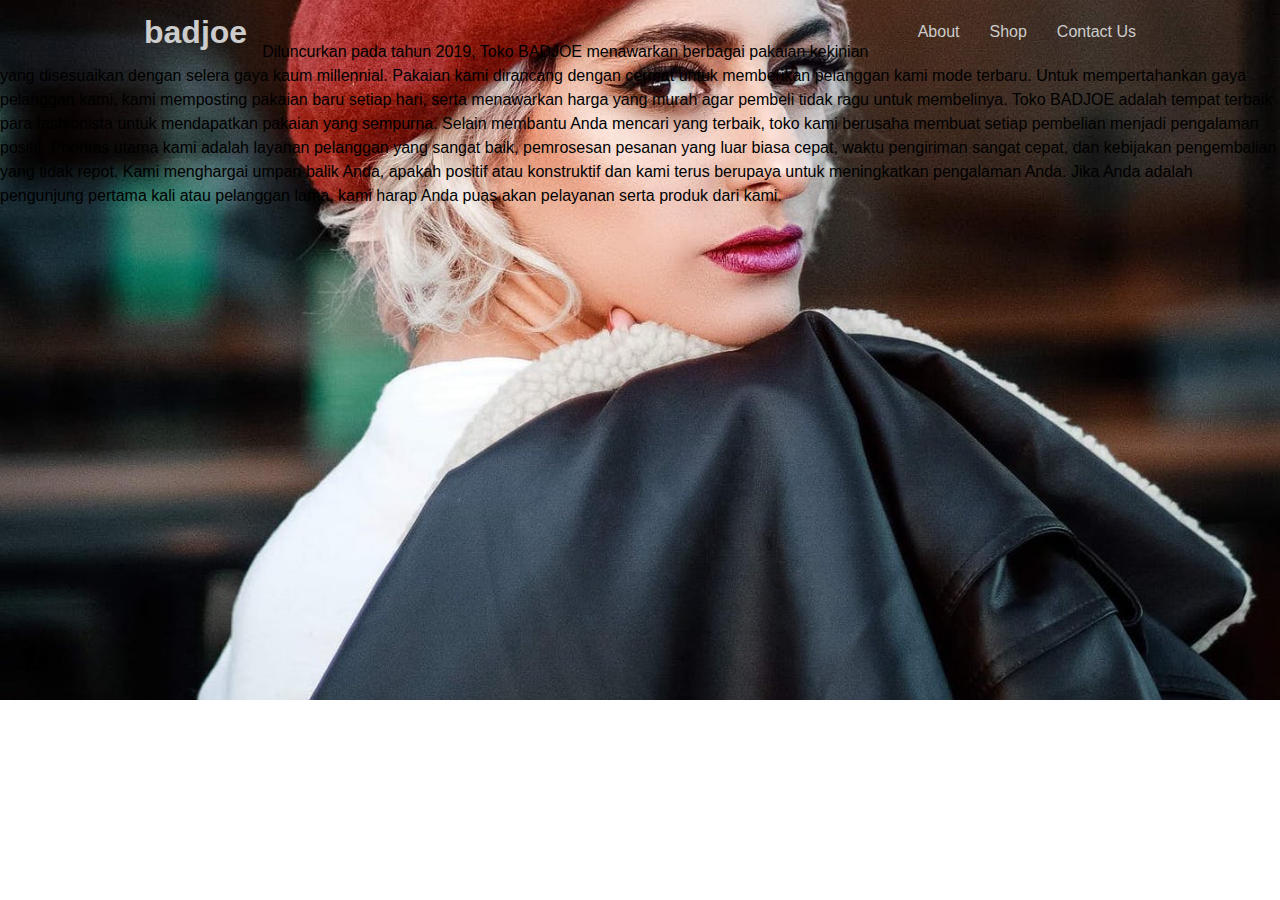
==== about.html @ 741d204a "nambah dikit bagian html aja di halaman about" ====
<!DOCTYPE html>
<html lang="en">
<head>
  <meta charset="UTF-8">
  <meta name="viewport" content="width=device-width, initial-scale=1.0">
  <meta http-equiv="X-UA-Compatible" content="ie=edge">
  <head>
  	 <link rel="shortcut icon" type="image/x-icon" href="favicon.ico" />
  </head>
  <title>badjoe</title>
  <link href="./style.css" type="text/css" rel="stylesheet">
</head>
<body>

  <div id="cover">
    <header>
      <div class="container">
        <div id="navbar">
          <div id="logo">
            <h1><a class="current" href="./index.html">badjoe</a></h1>
          </div>
          <nav>
            <ul>
              <li><a href="./about.html">About</a></li>
              <li><a href="./shop.html">Shop</a></li>
              <li><a href="./contact.html">Contact Us</a></li>
            </ul>
          </nav>
        </div>
      </div>
    </header>

    <main>
        <div>
        <p>
          Diluncurkan pada tahun 2019, Toko BADJOE menawarkan berbagai pakaian kekinian yang disesuaikan dengan selera gaya kaum millennial. Pakaian kami dirancang dengan cermat untuk memberikan pelanggan kami mode terbaru. Untuk mempertahankan gaya pelanggan kami, kami memposting pakaian baru setiap hari, serta menawarkan harga yang murah agar pembeli tidak ragu untuk membelinya. Toko BADJOE adalah tempat terbaik para fashionista untuk mendapatkan pakaian yang sempurna. Selain membantu Anda mencari yang terbaik, toko kami berusaha membuat setiap pembelian menjadi pengalaman positif. Prioritas utama kami adalah layanan pelanggan yang sangat baik, pemrosesan pesanan yang luar biasa cepat, waktu pengiriman sangat cepat, dan kebijakan pengembalian yang tidak repot. Kami menghargai umpan balik Anda, apakah positif atau konstruktif dan kami terus berupaya untuk meningkatkan pengalaman Anda. Jika Anda adalah pengunjung pertama kali atau pelanggan lama, kami harap Anda puas akan pelayanan serta produk dari kami.
        </p>
        <div>
    </main>
  </div>

  <div class="clr"></div>

  <footer></footer>
</body>
</html>
---- style.css ----
* {
  padding: 0;
  margin: 0;
  box-sizing: border-box;
}

html, body {
  font-family: Arial, Helvetica, sans-serif;
  line-height: 1.5em;
}

/* main styling */
a {
  text-decoration: none;
}

li {
  list-style: none;
}


/* utility */
.clr {
  clear: both;
}

.container {
  margin: auto;
  max-width: 90%;
  overflow: none;
  padding: 0 20px;
}

/* cover */
#cover {
  background: url('./images/cover.jpeg') no-repeat center center / cover;
  min-height: 700px;
}

/* navbar */
header {
  padding: 20px 50px;
}

#navbar a {
  color: #ccc;
  overflow: auto;
  padding: 0px 15px;
}

#logo {
  float: left;
}

nav {
  float: right;
}

nav li {
  float: left;
}

/* word-box */

#word-box-border {
  border: 1px #fff solid;
  width: 300px;
  margin: auto;
  margin-top: 250px;
  /* border-radius: 15px; */
}

#word-box-bg {
  background: rgba(51, 51, 51, 0.33);
  /* border-radius: 15px; */
  /* background: #333; */
  /* opacity: 0.33; */
}

#word-box h2,
#word-box p {
  /* opacity: 1; */
  color: #fff;
  padding: 5px 5px;
  text-align: center;
}


#word-box a {
  color: rgb(239, 243, 6);
}
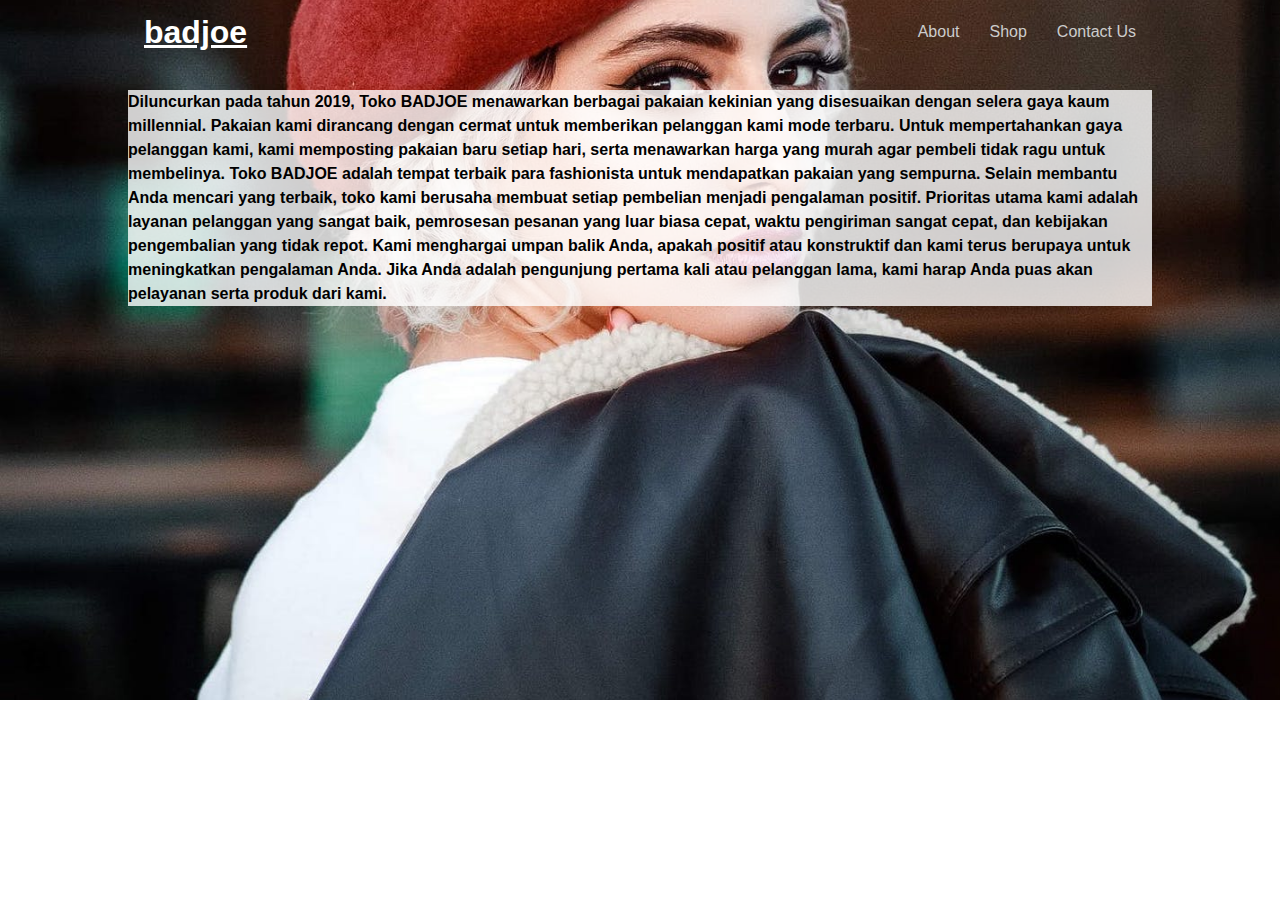
==== commit 51f5b417: "nambah lagi bagian about" ====
--- a/about.html
+++ b/about.html
@@ -5,7 +5,16 @@
   <meta name="viewport" content="width=device-width, initial-scale=1.0">
   <meta http-equiv="X-UA-Compatible" content="ie=edge">
   <head>
-  	 <link rel="shortcut icon" type="image/x-icon" href="favicon.ico" />
+       <link rel="shortcut icon" type="image/x-icon" href="favicon.ico" />
+       <style>
+        .about_box{
+            background-color: rgba(255, 255, 255, 0.8);
+            margin: auto;
+            width: 80%;
+            margin-top: 50px;
+            font-weight: bold;
+        }
+       </style>
   </head>
   <title>badjoe</title>
   <link href="./style.css" type="text/css" rel="stylesheet">
@@ -31,9 +40,9 @@
     </header>
 
     <main>
-        <div>
+        <div class="about_box">
         <p>
-          Diluncurkan pada tahun 2019, Toko BADJOE menawarkan berbagai pakaian kekinian yang disesuaikan dengan selera gaya kaum millennial. Pakaian kami dirancang dengan cermat untuk memberikan pelanggan kami mode terbaru. Untuk mempertahankan gaya pelanggan kami, kami memposting pakaian baru setiap hari, serta menawarkan harga yang murah agar pembeli tidak ragu untuk membelinya. Toko BADJOE adalah tempat terbaik para fashionista untuk mendapatkan pakaian yang sempurna. Selain membantu Anda mencari yang terbaik, toko kami berusaha membuat setiap pembelian menjadi pengalaman positif. Prioritas utama kami adalah layanan pelanggan yang sangat baik, pemrosesan pesanan yang luar biasa cepat, waktu pengiriman sangat cepat, dan kebijakan pengembalian yang tidak repot. Kami menghargai umpan balik Anda, apakah positif atau konstruktif dan kami terus berupaya untuk meningkatkan pengalaman Anda. Jika Anda adalah pengunjung pertama kali atau pelanggan lama, kami harap Anda puas akan pelayanan serta produk dari kami.
+          Diluncurkan pada tahun 2019, Toko <strong>BADJOE</strong> menawarkan berbagai pakaian kekinian yang disesuaikan dengan selera gaya kaum millennial. Pakaian kami dirancang dengan cermat untuk memberikan pelanggan kami mode terbaru. Untuk mempertahankan gaya pelanggan kami, kami memposting pakaian baru setiap hari, serta menawarkan harga yang murah agar pembeli tidak ragu untuk membelinya. Toko <strong>BADJOE</strong> adalah tempat terbaik para fashionista untuk mendapatkan pakaian yang sempurna. Selain membantu Anda mencari yang terbaik, toko kami berusaha membuat setiap pembelian menjadi pengalaman positif. Prioritas utama kami adalah layanan pelanggan yang sangat baik, pemrosesan pesanan yang luar biasa cepat, waktu pengiriman sangat cepat, dan kebijakan pengembalian yang tidak repot. Kami menghargai umpan balik Anda, apakah positif atau konstruktif dan kami terus berupaya untuk meningkatkan pengalaman Anda. Jika Anda adalah pengunjung pertama kali atau pelanggan lama, kami harap Anda puas akan pelayanan serta produk dari kami.
         </p>
         <div>
     </main>
--- a/style.css
+++ b/style.css
@@ -31,6 +31,11 @@
   padding: 0 20px;
 }
 
+.current {
+  text-decoration: underline !important;
+  color: #fff !important;
+}
+
 /* cover */
 #cover {
   background: url('./images/cover.jpeg') no-repeat center center / cover;
@@ -45,7 +50,23 @@
 #navbar a {
   color: #ccc;
   overflow: auto;
-  padding: 0px 15px;
+  padding: 10px 15px;
+}
+
+#navbar a:hover {
+  text-decoration: underline;
+  color: white;
+}
+
+#navbar a:visited {
+  text-decoration: none;
+  color: #ccc;
+}
+
+#navbar #logo a:hover,
+#navbar #logo a:visited {
+  text-decoration: none;
+  color: #ccc;
 }
 
 #logo {
@@ -71,7 +92,7 @@
 }
 
 #word-box-bg {
-  background: rgba(51, 51, 51, 0.33);
+  background: rgba(51, 51, 51, 0.5);
   /* border-radius: 15px; */
   /* background: #333; */
   /* opacity: 0.33; */
@@ -88,4 +109,20 @@
 
 #word-box a {
   color: rgb(239, 243, 6);
+}
+
+/* footer-bg */
+footer {
+  background: #333;
+}
+
+#footer-box {
+  width: 500px;
+  margin: auto;
+}
+
+#footer-box p,
+#footer-box a {
+  color: #ccc;
+  text-align: center;
 }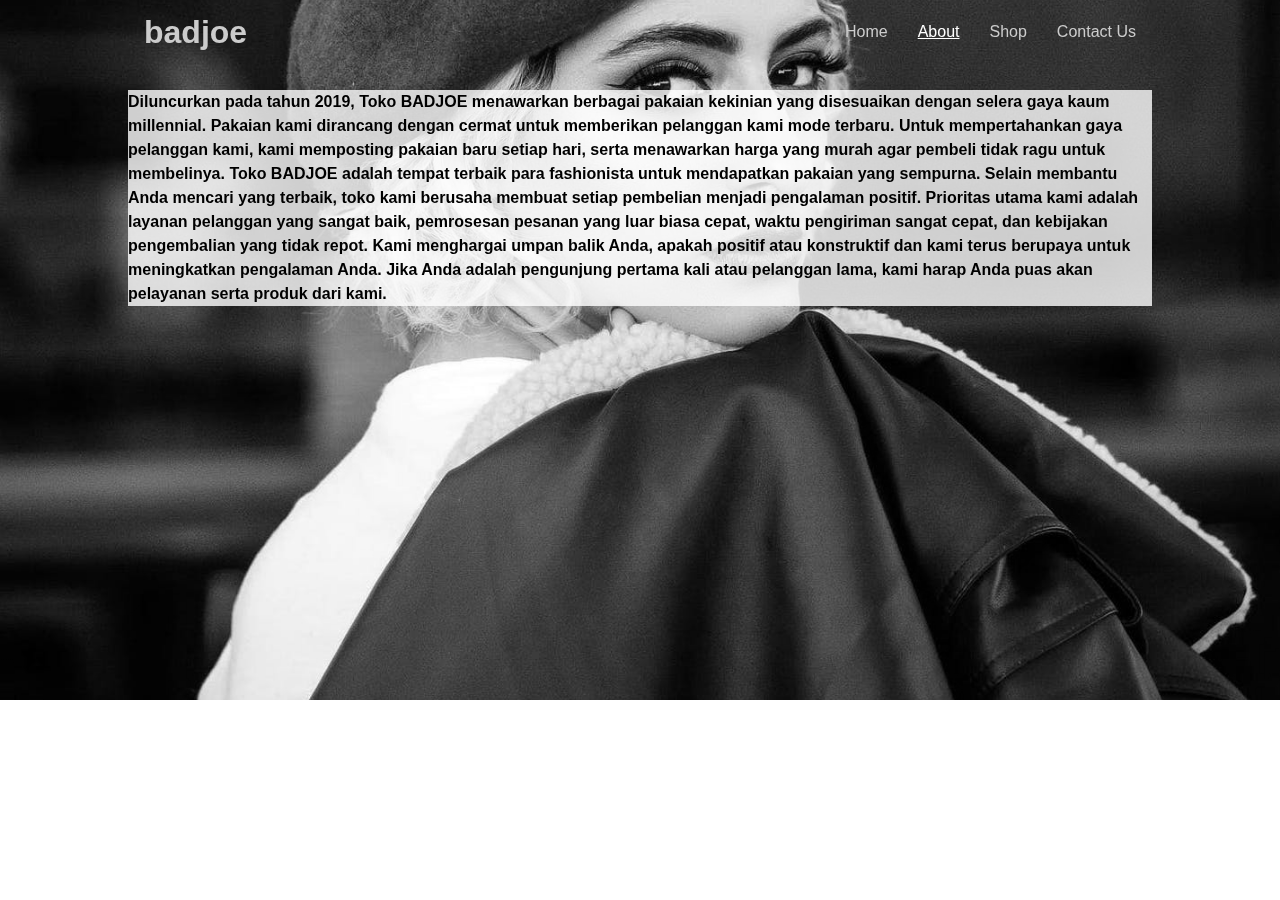
==== commit 0706ecc0: "stage.html header fixed" ====
--- a/about.html
+++ b/about.html
@@ -23,21 +23,22 @@
 
   <div id="cover">
     <header>
-      <div class="container">
-        <div id="navbar">
-          <div id="logo">
-            <h1><a class="current" href="./index.html">badjoe</a></h1>
+        <div class="container">
+          <div id="navbar">
+            <div id="logo">
+              <h1><a href="./index.html">badjoe</a></h1>
+            </div>
+            <nav>
+              <ul>
+                <li><a href="./index.html">Home</a></li>
+                <li><a class="current" href="./about.html">About</a></li>
+                <li><a href="./shop.html">Shop</a></li>
+                <li><a href="./contact.html">Contact Us</a></li>
+              </ul>
+            </nav>
           </div>
-          <nav>
-            <ul>
-              <li><a href="./about.html">About</a></li>
-              <li><a href="./shop.html">Shop</a></li>
-              <li><a href="./contact.html">Contact Us</a></li>
-            </ul>
-          </nav>
         </div>
-      </div>
-    </header>
+      </header>
 
     <main>
         <div class="about_box">
--- a/style.css
+++ b/style.css
@@ -40,6 +40,7 @@
 #cover {
   background: url('./images/cover.jpeg') no-repeat center center / cover;
   min-height: 700px;
+  filter: grayscale(100%);
 }
 
 /* navbar */
@@ -53,18 +54,18 @@
   padding: 10px 15px;
 }
 
+#navbar a:visited {
+  text-decoration: none;
+  color: #ccc;
+}
+
 #navbar a:hover {
   text-decoration: underline;
   color: white;
 }
 
-#navbar a:visited {
-  text-decoration: none;
-  color: #ccc;
-}
-
-#navbar #logo a:hover,
-#navbar #logo a:visited {
+#navbar #logo a:visited,
+#navbar #logo a:hover {
   text-decoration: none;
   color: #ccc;
 }
@@ -108,7 +109,7 @@
 
 
 #word-box a {
-  color: rgb(239, 243, 6);
+  color: black;
 }
 
 /* footer-bg */
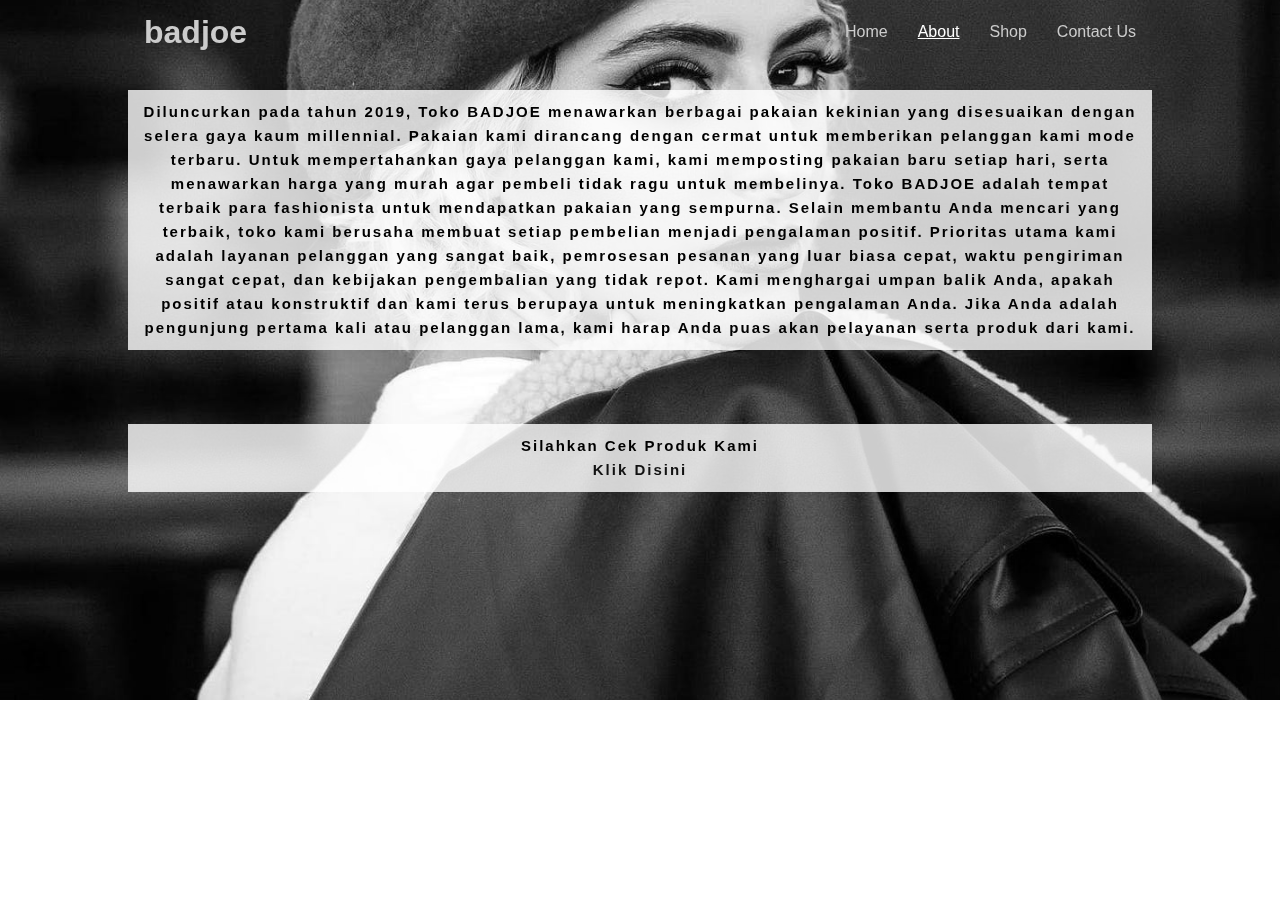
==== commit 0ff67746: "update baru about" ====
--- a/about.html
+++ b/about.html
@@ -13,6 +13,13 @@
             width: 80%;
             margin-top: 50px;
             font-weight: bold;
+            padding: 10px;
+            text-align: center;
+            letter-spacing:  2px;
+            font-size: 15px;
+        }
+        .about_box a{
+          color: blue !important;
         }
        </style>
   </head>
@@ -45,7 +52,13 @@
         <p>
           Diluncurkan pada tahun 2019, Toko <strong>BADJOE</strong> menawarkan berbagai pakaian kekinian yang disesuaikan dengan selera gaya kaum millennial. Pakaian kami dirancang dengan cermat untuk memberikan pelanggan kami mode terbaru. Untuk mempertahankan gaya pelanggan kami, kami memposting pakaian baru setiap hari, serta menawarkan harga yang murah agar pembeli tidak ragu untuk membelinya. Toko <strong>BADJOE</strong> adalah tempat terbaik para fashionista untuk mendapatkan pakaian yang sempurna. Selain membantu Anda mencari yang terbaik, toko kami berusaha membuat setiap pembelian menjadi pengalaman positif. Prioritas utama kami adalah layanan pelanggan yang sangat baik, pemrosesan pesanan yang luar biasa cepat, waktu pengiriman sangat cepat, dan kebijakan pengembalian yang tidak repot. Kami menghargai umpan balik Anda, apakah positif atau konstruktif dan kami terus berupaya untuk meningkatkan pengalaman Anda. Jika Anda adalah pengunjung pertama kali atau pelanggan lama, kami harap Anda puas akan pelayanan serta produk dari kami.
         </p>
-        <div>
+      </div>
+        <br>
+        <div class="about_box">
+          <label for="cekproduk">Silahkan Cek Produk Kami</label>
+          <br>  
+          <a id="cekproduk" href="shop.html">Klik Disini</a>
+        </div>
     </main>
   </div>
 
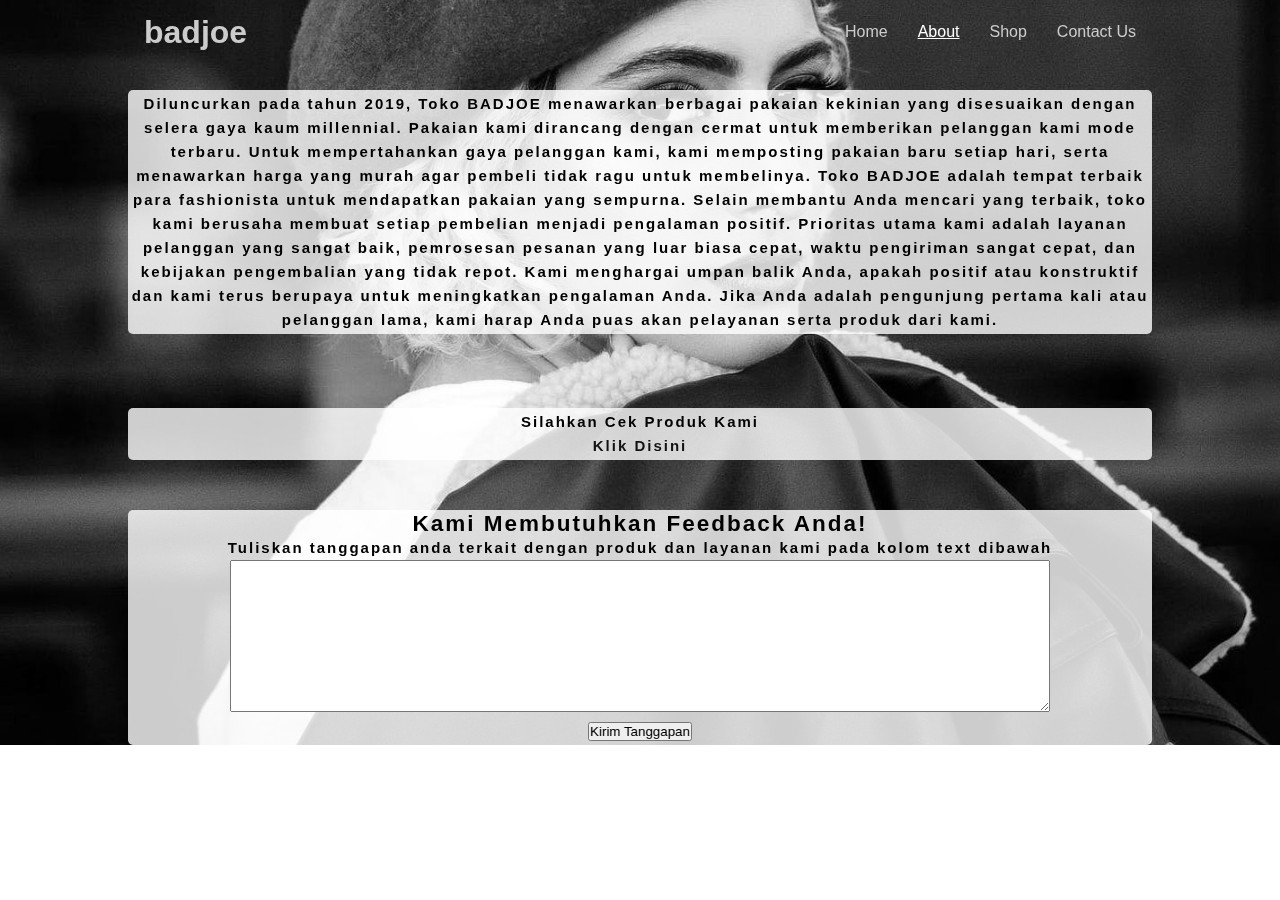
==== commit 3b8216e7: "tambah feedback di about" ====
--- a/about.html
+++ b/about.html
@@ -17,6 +17,8 @@
             text-align: center;
             letter-spacing:  2px;
             font-size: 15px;
+            border-radius: 5px;
+            padding: 2px;
         }
         .about_box a{
           color: blue !important;
@@ -52,13 +54,22 @@
         <p>
           Diluncurkan pada tahun 2019, Toko <strong>BADJOE</strong> menawarkan berbagai pakaian kekinian yang disesuaikan dengan selera gaya kaum millennial. Pakaian kami dirancang dengan cermat untuk memberikan pelanggan kami mode terbaru. Untuk mempertahankan gaya pelanggan kami, kami memposting pakaian baru setiap hari, serta menawarkan harga yang murah agar pembeli tidak ragu untuk membelinya. Toko <strong>BADJOE</strong> adalah tempat terbaik para fashionista untuk mendapatkan pakaian yang sempurna. Selain membantu Anda mencari yang terbaik, toko kami berusaha membuat setiap pembelian menjadi pengalaman positif. Prioritas utama kami adalah layanan pelanggan yang sangat baik, pemrosesan pesanan yang luar biasa cepat, waktu pengiriman sangat cepat, dan kebijakan pengembalian yang tidak repot. Kami menghargai umpan balik Anda, apakah positif atau konstruktif dan kami terus berupaya untuk meningkatkan pengalaman Anda. Jika Anda adalah pengunjung pertama kali atau pelanggan lama, kami harap Anda puas akan pelayanan serta produk dari kami.
         </p>
-      </div>
+        </div>
         <br>
         <div class="about_box">
           <label for="cekproduk">Silahkan Cek Produk Kami</label>
           <br>  
           <a id="cekproduk" href="shop.html">Klik Disini</a>
         </div>
+        <div class="about_box">
+          <form action="">
+            <center><h2>Kami Membutuhkan Feedback Anda!</h2></center>
+            <label for="tanggapan"><h4>Tuliskan tanggapan anda terkait dengan produk dan layanan kami pada kolom text dibawah</h4></label>
+            <textarea name="tanggapan" id="tanggapan" cols="100" rows="10" minlength="10" required></textarea>
+            <center><button>Kirim Tanggapan</button></center>
+          </form>
+        </div>
+
     </main>
   </div>
 
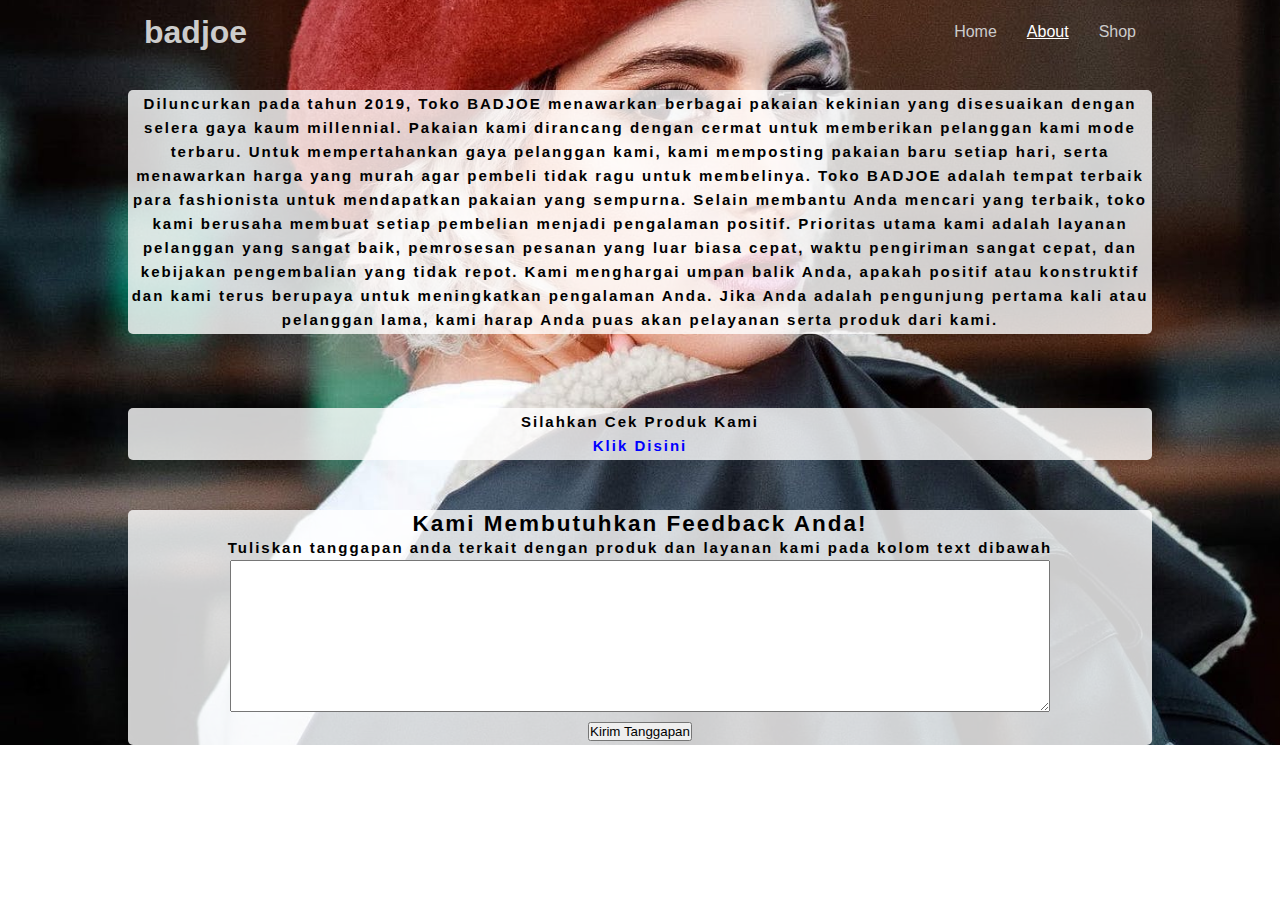
==== commit fb3530e7: "changing things" ====
--- a/about.html
+++ b/about.html
@@ -41,8 +41,7 @@
               <ul>
                 <li><a href="./index.html">Home</a></li>
                 <li><a class="current" href="./about.html">About</a></li>
-                <li><a href="./shop.html">Shop</a></li>
-                <li><a href="./contact.html">Contact Us</a></li>
+                <li><a href="./badjoe-shop-vn.html">Shop</a></li>
               </ul>
             </nav>
           </div>
--- a/style.css
+++ b/style.css
@@ -25,8 +25,8 @@
 }
 
 .container {
+  max-width: 90%;
   margin: auto;
-  max-width: 90%;
   overflow: none;
   padding: 0 20px;
 }
@@ -40,7 +40,7 @@
 #cover {
   background: url('./images/cover.jpeg') no-repeat center center / cover;
   min-height: 700px;
-  filter: grayscale(100%);
+  /* filter: grayscale(100%); */
 }
 
 /* navbar */
